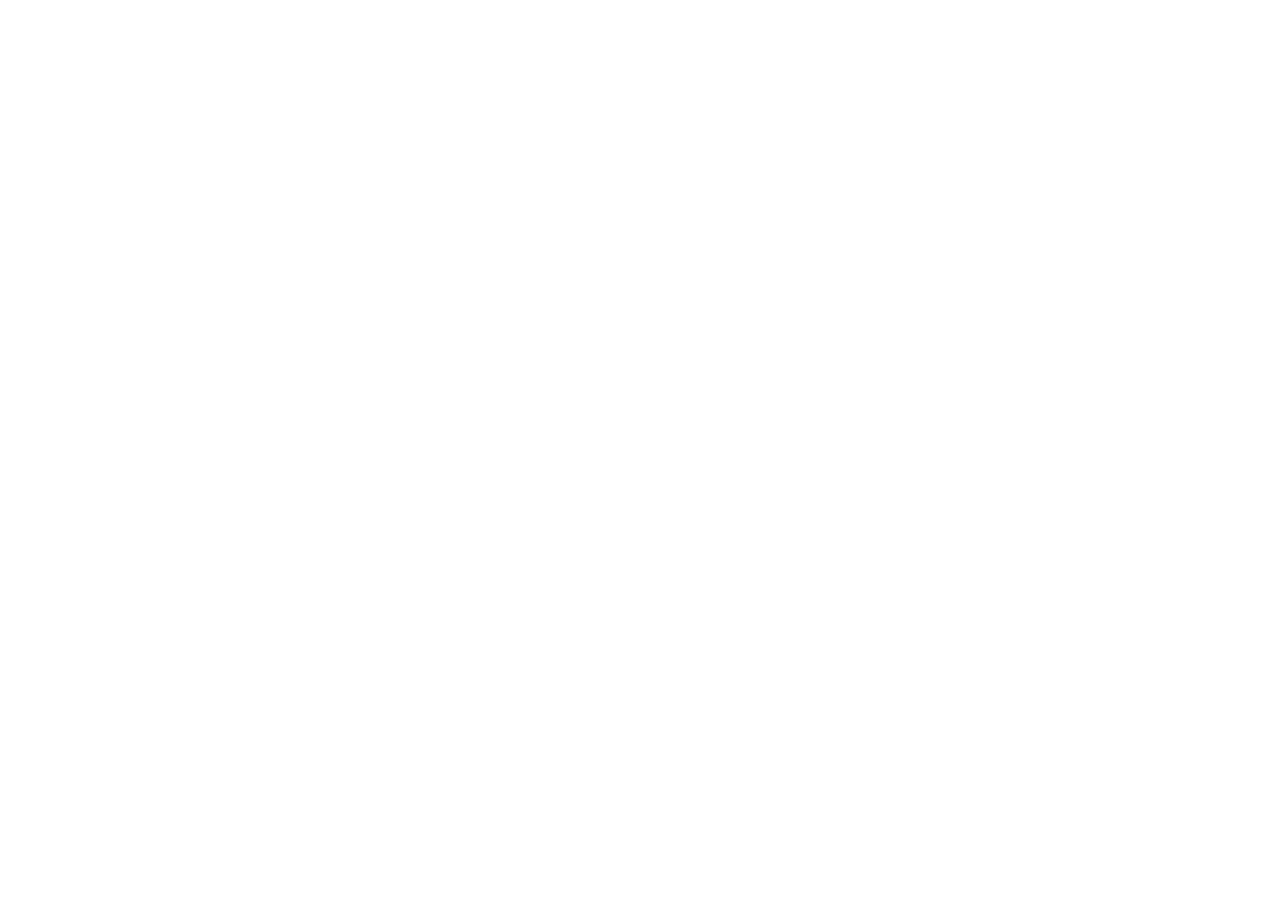
==== comparision.html @ c5ff3c94 "COMPARISION" ====
<!DOCTYPE html>
<html lang="en">
<head>
    <meta charset="UTF-8">
    <meta name="viewport" content="width=device-width, initial-scale=1.0">
    <title>Document</title>

    <link rel="stylesheet" href="css/bootstrap.min.css" />


</head>
<body>
    <div class="comparision-page d-flex flex-row">
        <div class="first-country"></div> 
        <div class="second-country"></div>
    </div>
    <script src="js/comparision.js"></script>
</body>
</html>
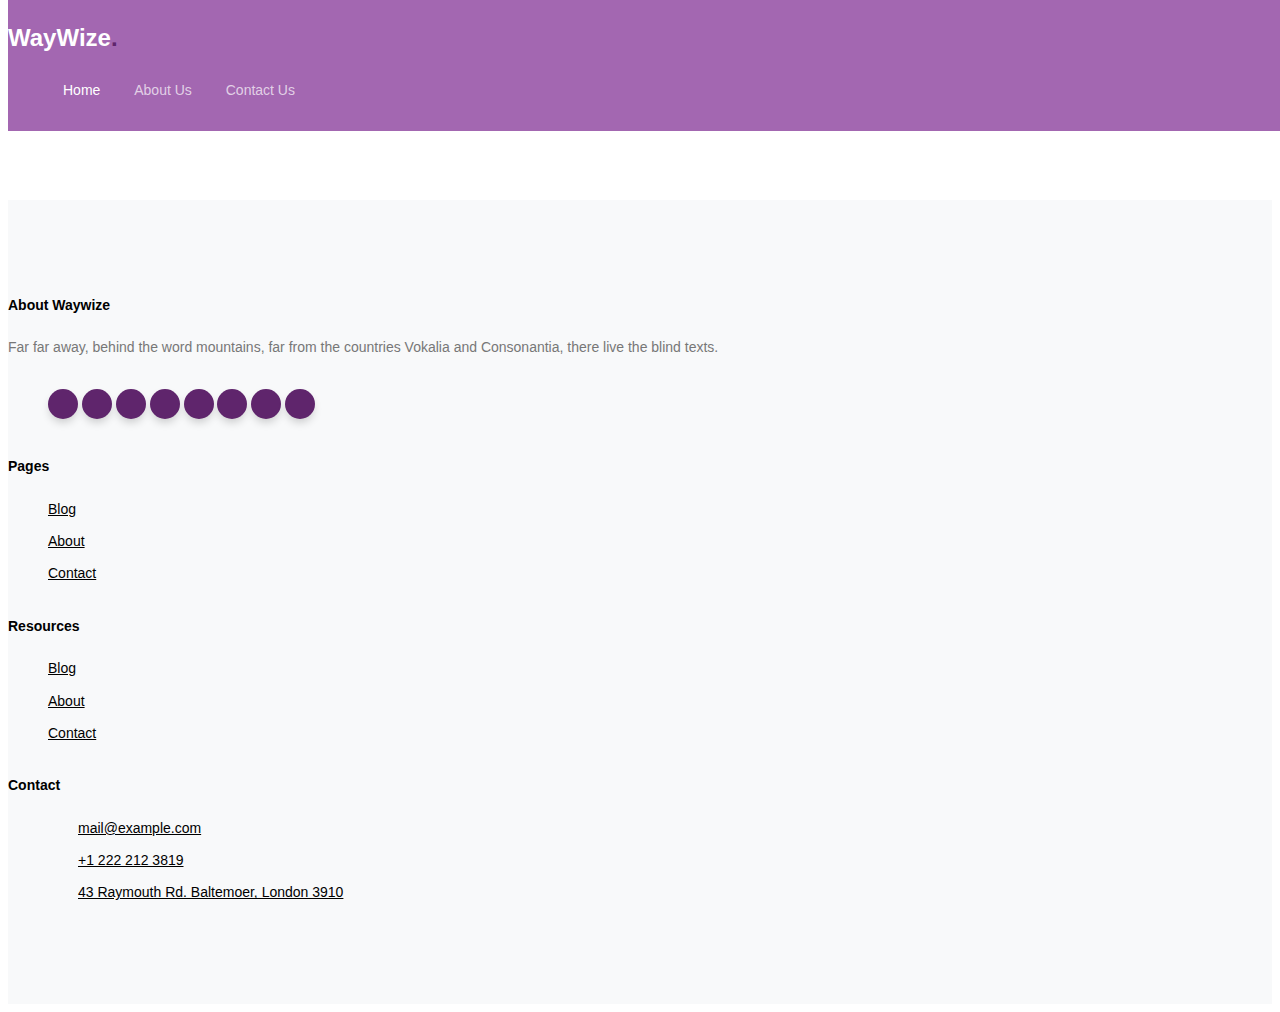
==== commit 8ec2b0d6: "final editing" ====
--- a/comparision.html
+++ b/comparision.html
@@ -4,16 +4,149 @@
     <meta charset="UTF-8">
     <meta name="viewport" content="width=device-width, initial-scale=1.0">
     <title>Document</title>
+    <link rel="stylesheet" href="css/bootstrap.min.css" />
+    <link rel="stylesheet" href="css/owl.carousel.min.css" />
+    <link rel="stylesheet" href="css/owl.theme.default.min.css" />
+    <link rel="stylesheet" href="css/jquery.fancybox.min.css" />
+    <link rel="stylesheet" href="fonts/icomoon/style.css" />
+    <link rel="stylesheet" href="fonts/flaticon/font/flaticon.css" />
+    <link rel="stylesheet" href="css/daterangepicker.css" />
+    <link rel="stylesheet" href="css/aos.css" />
+    <link rel="stylesheet" href="css/style.css" />
+    <link rel="stylesheet" href="css/countries.css" />
 
-    <link rel="stylesheet" href="css/bootstrap.min.css" />
+
 
 
 </head>
 <body>
+
+    <nav class="site-nav country-nav comparision-nav">
+        <div class="container">
+          <div class="site-navigation">
+            <a class="logo m-0">WayWize<span class="text-primary">.</span></a>
+  
+            <ul
+              class="js-clone-nav d-none d-lg-inline-block text-left site-menu float-right"
+            >
+              <li class="active"><a href="index.html">Home</a></li>
+              <!--? Nav buttons -->
+              <!-- <li class="has-children">
+                <a href="#">Dropdown</a>
+                <ul class="dropdown">
+                  <li><a href="elements.html">Elements</a></li>
+                  
+                  <li><a href="#">Menu One</a></li>
+                  <li class="has-children">
+                    <a href="#">Menu Two</a>
+                    <ul class="dropdown">
+                      <li><a href="#">Sub Menu One</a></li>
+                      <li><a href="#">Sub Menu Two</a></li>
+                      <li><a href="#">Sub Menu Three</a></li>
+                    </ul>
+                  </li>
+                  <li><a href="#">Menu Three</a></li>
+                </ul>
+              </li> -->
+              <li><a href="">About Us</a></li>
+              <li><a href="contact.html">Contact Us</a></li>
+              <!--href contact.html-->
+            </ul>
+  
+            <a
+              href="#"
+              class="burger ml-auto float-right site-menu-toggle js-menu-toggle d-inline-block d-lg-none light"
+              data-toggle="collapse"
+              data-target="#main-navbar"
+            >
+              <span></span>
+            </a>
+          </div>
+        </div>
+      </nav>
+
     <div class="comparision-page d-flex flex-row">
         <div class="first-country"></div> 
         <div class="second-country"></div>
     </div>
+
+    <div class="site-footer">
+        <div class="inner first">
+          <div class="container">
+            <div class="row">
+              <div class="col-md-6 col-lg-4">
+                <div class="widget">
+                  <h3 class="heading">About Waywize</h3>
+                  <p>
+                    Far far away, behind the word mountains, far from the
+                    countries Vokalia and Consonantia, there live the blind texts.
+                  </p>
+                </div>
+                <div class="widget">
+                  <ul class="list-unstyled social">
+                    <li>
+                      <a href="#"><span class="icon-twitter"></span></a>
+                    </li>
+                    <li>
+                      <a href="#"><span class="icon-instagram"></span></a>
+                    </li>
+                    <li>
+                      <a href="#"><span class="icon-facebook"></span></a>
+                    </li>
+                    <li>
+                      <a href="#"><span class="icon-linkedin"></span></a>
+                    </li>
+                    <li>
+                      <a href="#"><span class="icon-dribbble"></span></a>
+                    </li>
+                    <li>
+                      <a href="#"><span class="icon-pinterest"></span></a>
+                    </li>
+                    <li>
+                      <a href="#"><span class="icon-apple"></span></a>
+                    </li>
+                    <li>
+                      <a href="#"><span class="icon-google"></span></a>
+                    </li>
+                  </ul>
+                </div>
+              </div>
+              <div class="col-md-6 col-lg-2 pl-lg-5">
+                <div class="widget">
+                  <h3 class="heading">Pages</h3>
+                  <ul class="links list-unstyled">
+                    <li><a href="#">Blog</a></li>
+                    <li><a href="#">About</a></li>
+                    <li><a href="#">Contact</a></li>
+                  </ul>
+                </div>
+              </div>
+              <div class="col-md-6 col-lg-2">
+                <div class="widget">
+                  <h3 class="heading">Resources</h3>
+                  <ul class="links list-unstyled">
+                    <li><a href="#">Blog</a></li>
+                    <li><a href="#">About</a></li>
+                    <li><a href="#">Contact</a></li>
+                  </ul>
+                </div>
+              </div>
+              <div class="col-md-6 col-lg-4">
+                <div class="widget">
+                  <h3 class="heading">Contact</h3>
+                  <ul class="list-unstyled quick-info links">
+                    <li class="email"><a href="#">mail@example.com</a></li>
+                    <li class="phone"><a href="#">+1 222 212 3819</a></li>
+                    <li class="address">
+                      <a href="#">43 Raymouth Rd. Baltemoer, London 3910</a>
+                    </li>
+                  </ul>
+                </div>
+              </div>
+            </div>
+          </div>
+        </div>
+      </div>
     <script src="js/comparision.js"></script>
 </body>
 </html>--- a/css/style.css
+++ b/css/style.css
@@ -0,0 +1,1940 @@
+body {
+  font-family: "Inter", sans-serif;
+  line-height: 1.5;
+  background: #ffffff;
+  overflow-x: hidden;
+  font-size: 14px;
+}
+body:before {
+  content: "";
+  position: fixed;
+  top: 0;
+  left: 0;
+  z-index: 99;
+  right: 0;
+  bottom: 0;
+  background: rgba(0, 0, 0, 0.2);
+  opacity: 0;
+  visibility: hidden;
+  -webkit-transition: 0.3s all ease;
+  -o-transition: 0.3s all ease;
+  transition: 0.3s all ease;
+}
+body.offcanvas-menu:before {
+  opacity: 1;
+  visibility: visible;
+}
+
+.bg-primary {
+  background-color: #5f256c !important;
+}
+
+.text-black {
+  color: #000000 !important;
+}
+
+a {
+  color: #5f256c;
+  -webkit-transition: 0.3s all ease;
+  -o-transition: 0.3s all ease;
+  transition: 0.3s all ease;
+}
+a:hover {
+  color: #5f256c;
+  text-decoration: none;
+}
+
+::-moz-selection {
+  background: #000000;
+  color: #ffffff;
+}
+
+::selection {
+  background: #000000;
+  color: #ffffff;
+}
+
+.text-primary {
+  color: #5f256c !important;
+}
+
+a.text-primary {
+  color: #5f256c !important;
+}
+a.text-primary:hover {
+  color: #5f256c !important;
+}
+
+h1,
+.h1,
+h2,
+.h2,
+h3,
+.h3,
+h4,
+.h4 {
+  font-family: "Source Serif Pro", serif;
+}
+
+.btn {
+  padding-top: 12px;
+  padding-bottom: 12px;
+  padding-left: 30px;
+  padding-right: 30px;
+  border-radius: 30px;
+  font-size: 14px;
+}
+.btn:active,
+.btn:focus {
+  outline: none;
+  -webkit-box-shadow: none;
+  box-shadow: none;
+}
+.btn.btn-primary {
+  background: #5f256c;
+  border-color: #5f256c;
+}
+.btn.btn-primary:hover {
+  border-color: #1f425c;
+  background: #1f425c;
+}
+.btn.btn-outline-white {
+  border: 2px solid #ffffff;
+}
+.btn.btn-outline-white:hover {
+  background: #ffffff;
+  color: #5f256c !important;
+}
+
+.text-white-opacity {
+  opacity: 0.7;
+}
+
+.form-control,
+.custom-select {
+  border: 2px solid #e9ecef;
+  font-size: 16px;
+  height: 45px;
+}
+.form-control:active,
+.form-control:focus,
+.custom-select:active,
+.custom-select:focus {
+  border-color: #5f256c;
+  -webkit-box-shadow: none;
+  box-shadow: none;
+}
+
+.gutter-v1 {
+  margin-right: -20px;
+  margin-left: -20px;
+}
+@media (max-width: 991.98px) {
+  .gutter-v1 {
+    margin-left: -15px;
+    margin-right: -15px;
+  }
+}
+.gutter-v1 > .col,
+.gutter-v1 > [class*="col-"] {
+  padding-right: 20px;
+  padding-left: 20px;
+}
+@media (max-width: 991.98px) {
+  .gutter-v1 > .col,
+  .gutter-v1 > [class*="col-"] {
+    padding-right: 15px;
+    padding-left: 15px;
+  }
+}
+
+.gutter-v2 {
+  margin-right: -5px;
+  margin-left: -5px;
+}
+@media (max-width: 991.98px) {
+  .gutter-v2 {
+    margin-left: -15px;
+    margin-right: -15px;
+  }
+}
+.gutter-v2 > .col,
+.gutter-v2 > [class*="col-"] {
+  padding-right: 5px;
+  padding-left: 5px;
+}
+@media (max-width: 991.98px) {
+  .gutter-v2 > .col,
+  .gutter-v2 > [class*="col-"] {
+    padding-right: 15px;
+    padding-left: 15px;
+  }
+}
+
+.spinner-border {
+  color: #5f256c;
+}
+
+/*PRELOADING------------ */
+#overlayer {
+  width: 100%;
+  height: 100%;
+  position: fixed;
+  z-index: 7100;
+  background: #ffffff;
+  top: 0;
+  left: 0;
+  right: 0;
+  bottom: 0;
+}
+
+.loader {
+  z-index: 7700;
+  position: fixed;
+  top: 50%;
+  left: 50%;
+  -webkit-transform: translate(-50%, -50%);
+  -ms-transform: translate(-50%, -50%);
+  transform: translate(-50%, -50%);
+}
+
+.position-relative {
+  position: relative;
+}
+
+.logo {
+  font-size: 24px;
+  color: #ffffff;
+  font-weight: 700;
+}
+.logo:hover {
+  color: #ffffff;
+}
+
+.site-nav {
+  position: absolute;
+  top: 0;
+  z-index: 9;
+  width: 100%;
+}
+
+.site-nav {
+  padding-top: 20px;
+  padding-bottom: 20px;
+}
+.site-nav h1 {
+  margin: 0;
+  padding: 0;
+  font-size: 24px;
+}
+.site-nav .site-navigation .site-menu {
+  margin-bottom: 0;
+}
+.site-nav .site-navigation .site-menu > li {
+  display: inline-block;
+}
+.site-nav .site-navigation .site-menu > li > a {
+  font-size: 14px;
+  padding: 10px 15px;
+  display: inline-block;
+  text-decoration: none !important;
+  color: rgba(255, 255, 255, 0.7);
+}
+.site-nav .site-navigation .site-menu > li > a:hover {
+  color: #ffffff;
+}
+.site-nav .site-navigation .site-menu > li.cta-button a {
+  padding: 6px 20px;
+  border: 2px solid rgba(255, 255, 255, 0.1);
+  color: #000000;
+  border-radius: 30px;
+}
+.site-nav .site-navigation .site-menu > li.cta-button a:hover {
+  color: #000000;
+  background: #5f256c;
+  border-color: #5f256c;
+}
+.site-nav .site-navigation .site-menu > li.active > a {
+  color: #ffffff;
+}
+.site-nav .site-navigation .site-menu .has-children {
+  position: relative;
+}
+.site-nav .site-navigation .site-menu .has-children > a {
+  position: relative;
+  padding-right: 20px;
+}
+.site-nav .site-navigation .site-menu .has-children > a:before {
+  position: absolute;
+  content: "\e313";
+  font-size: 14px;
+  top: 50%;
+  right: 0;
+  -webkit-transform: translateY(-50%);
+  -ms-transform: translateY(-50%);
+  transform: translateY(-50%);
+  font-family: "icomoon";
+}
+.site-nav .site-navigation .site-menu .has-children .dropdown {
+  visibility: hidden;
+  opacity: 0;
+  top: 100%;
+  z-index: 999;
+  position: absolute;
+  text-align: left;
+  -webkit-box-shadow: 0 2px 10px -2px rgba(0, 0, 0, 0.1);
+  box-shadow: 0 2px 10px -2px rgba(0, 0, 0, 0.1);
+  border-radius: 20px;
+  padding: 20px 0;
+  margin-top: 20px;
+  margin-left: 0px;
+  background: #ffffff;
+  -webkit-transition: 0.2s 0s;
+  -o-transition: 0.2s 0s;
+  transition: 0.2s 0s;
+}
+.site-nav .site-navigation .site-menu .has-children .dropdown.arrow-top {
+  position: absolute;
+}
+.site-nav .site-navigation .site-menu .has-children .dropdown.arrow-top:before {
+  display: none;
+  bottom: 100%;
+  left: 20%;
+  border: solid transparent;
+  content: " ";
+  height: 0;
+  width: 0;
+  position: absolute;
+  pointer-events: none;
+}
+.site-nav .site-navigation .site-menu .has-children .dropdown.arrow-top:before {
+  display: none;
+  border-color: rgba(136, 183, 213, 0);
+  border-bottom-color: #ffffff;
+  border-width: 10px;
+  margin-left: -10px;
+}
+.site-nav .site-navigation .site-menu .has-children .dropdown a {
+  font-size: 14px;
+  text-transform: none;
+  letter-spacing: normal;
+  -webkit-transition: 0s all;
+  -o-transition: 0s all;
+  transition: 0s all;
+  color: #000000;
+}
+.site-nav .site-navigation .site-menu .has-children .dropdown .active a {
+  color: #5f256c !important;
+}
+.site-nav .site-navigation .site-menu .has-children .dropdown > li {
+  list-style: none;
+  padding: 0;
+  margin: 0;
+  min-width: 180px;
+}
+.site-nav .site-navigation .site-menu .has-children .dropdown > li > a {
+  padding: 5px 20px;
+  display: block;
+}
+.site-nav .site-navigation .site-menu .has-children .dropdown > li > a:hover {
+  color: #5f256c;
+}
+.site-nav
+  .site-navigation
+  .site-menu
+  .has-children
+  .dropdown
+  > li.has-children
+  > a:before {
+  content: "\e315";
+  right: 20px;
+}
+.site-nav
+  .site-navigation
+  .site-menu
+  .has-children
+  .dropdown
+  > li.has-children
+  > .dropdown,
+.site-nav
+  .site-navigation
+  .site-menu
+  .has-children
+  .dropdown
+  > li.has-children
+  > ul {
+  left: 100%;
+  top: 0;
+}
+.site-nav
+  .site-navigation
+  .site-menu
+  .has-children
+  .dropdown
+  > li.has-children
+  > .dropdown
+  li
+  a:hover,
+.site-nav
+  .site-navigation
+  .site-menu
+  .has-children
+  .dropdown
+  > li.has-children
+  > ul
+  li
+  a:hover {
+  color: #5f256c;
+}
+.site-nav
+  .site-navigation
+  .site-menu
+  .has-children
+  .dropdown
+  > li.has-children:hover
+  > a,
+.site-nav
+  .site-navigation
+  .site-menu
+  .has-children
+  .dropdown
+  > li.has-children:active
+  > a,
+.site-nav
+  .site-navigation
+  .site-menu
+  .has-children
+  .dropdown
+  > li.has-children:focus
+  > a {
+  color: #5f256c;
+}
+.site-nav .site-navigation .site-menu .has-children:hover > a,
+.site-nav .site-navigation .site-menu .has-children:focus > a,
+.site-nav .site-navigation .site-menu .has-children:active > a {
+  color: #ffffff;
+}
+.site-nav .site-navigation .site-menu .has-children:hover,
+.site-nav .site-navigation .site-menu .has-children:focus,
+.site-nav .site-navigation .site-menu .has-children:active {
+  cursor: pointer;
+}
+.site-nav .site-navigation .site-menu .has-children:hover > .dropdown,
+.site-nav .site-navigation .site-menu .has-children:focus > .dropdown,
+.site-nav .site-navigation .site-menu .has-children:active > .dropdown {
+  -webkit-transition-delay: 0s;
+  -o-transition-delay: 0s;
+  transition-delay: 0s;
+  margin-top: 0px;
+  visibility: visible;
+  opacity: 1;
+}
+
+.site-mobile-menu-close {
+  display: block;
+  position: relative;
+  height: 30px;
+  width: 30px;
+  z-index: 99;
+  cursor: pointer;
+  top: -20px;
+}
+.site-mobile-menu-close > span {
+  cursor: pointer;
+  display: block;
+  position: absolute;
+  height: 30px;
+  width: 30px;
+}
+.site-mobile-menu-close > span:before,
+.site-mobile-menu-close > span:after {
+  position: absolute;
+  content: "";
+  width: 2px;
+  height: 30px;
+  background: #000000;
+}
+.site-mobile-menu-close > span:before {
+  -webkit-transform: rotate(45deg);
+  -ms-transform: rotate(45deg);
+  transform: rotate(45deg);
+}
+.site-mobile-menu-close > span:after {
+  -webkit-transform: rotate(-45deg);
+  -ms-transform: rotate(-45deg);
+  transform: rotate(-45deg);
+}
+
+.site-mobile-menu {
+  width: 300px;
+  position: fixed;
+  right: 0;
+  z-index: 2000;
+  padding-top: 20px;
+  background: #ffffff;
+  height: calc(100vh);
+  -webkit-transform: translateX(100%);
+  -ms-transform: translateX(100%);
+  transform: translateX(100%);
+  -webkit-transition: 0.8s all cubic-bezier(0.23, 1, 0.32, 1);
+  -o-transition: 0.8s all cubic-bezier(0.23, 1, 0.32, 1);
+  transition: 0.8s all cubic-bezier(0.23, 1, 0.32, 1);
+}
+.offcanvas-menu .site-mobile-menu {
+  -webkit-box-shadow: -10px 0 20px -10px rgba(0, 0, 0, 0.1);
+  box-shadow: -10px 0 20px -10px rgba(0, 0, 0, 0.1);
+  -webkit-transform: translateX(0%);
+  -ms-transform: translateX(0%);
+  transform: translateX(0%);
+}
+.site-mobile-menu .site-mobile-menu-header {
+  width: 100%;
+  float: left;
+  padding-left: 20px;
+  padding-right: 20px;
+}
+.site-mobile-menu .site-mobile-menu-header .site-mobile-menu-close {
+  float: right;
+  margin-top: 8px;
+}
+.site-mobile-menu .site-mobile-menu-header .site-mobile-menu-close span {
+  font-size: 30px;
+  display: inline-block;
+  padding-left: 10px;
+  padding-right: 0px;
+  line-height: 1;
+  cursor: pointer;
+  -webkit-transition: 0.3s all ease;
+  -o-transition: 0.3s all ease;
+  transition: 0.3s all ease;
+}
+.site-mobile-menu .site-mobile-menu-header .site-mobile-menu-logo {
+  float: left;
+  margin-top: 10px;
+  margin-left: 0px;
+}
+.site-mobile-menu .site-mobile-menu-header .site-mobile-menu-logo a {
+  display: inline-block;
+  text-transform: uppercase;
+}
+.site-mobile-menu .site-mobile-menu-header .site-mobile-menu-logo a img {
+  max-width: 70px;
+}
+.site-mobile-menu .site-mobile-menu-header .site-mobile-menu-logo a:hover {
+  text-decoration: none;
+}
+.site-mobile-menu .site-mobile-menu-body {
+  overflow-y: scroll;
+  -webkit-overflow-scrolling: touch;
+  position: relative;
+  padding: 0 20px 20px 20px;
+  height: calc(100vh - 52px);
+  padding-bottom: 150px;
+}
+.site-mobile-menu .site-nav-wrap {
+  padding: 0;
+  margin: 0;
+  list-style: none;
+  position: relative;
+}
+.site-mobile-menu .site-nav-wrap a {
+  padding: 5px 20px;
+  display: block;
+  position: relative;
+  color: #000000;
+}
+.site-mobile-menu .site-nav-wrap a:hover {
+  color: #5f256c;
+}
+.site-mobile-menu .site-nav-wrap li {
+  position: relative;
+  display: block;
+}
+.site-mobile-menu .site-nav-wrap li.active > a {
+  color: #5f256c;
+}
+.site-mobile-menu .site-nav-wrap .arrow-collapse {
+  position: absolute;
+  right: 0px;
+  top: 0px;
+  z-index: 20;
+  width: 36px;
+  height: 36px;
+  text-align: center;
+  cursor: pointer;
+  border-radius: 50%;
+  border: 1px solid #f8f9fa;
+}
+.site-mobile-menu .site-nav-wrap .arrow-collapse:before {
+  font-size: 14px;
+  z-index: 20;
+  font-family: "icomoon";
+  content: "\e313";
+  position: absolute;
+  top: 50%;
+  left: 50%;
+  -webkit-transform: translate(-50%, -50%) rotate(-180deg);
+  -ms-transform: translate(-50%, -50%) rotate(-180deg);
+  transform: translate(-50%, -50%) rotate(-180deg);
+  -webkit-transition: 0.3s all ease;
+  -o-transition: 0.3s all ease;
+  transition: 0.3s all ease;
+}
+.site-mobile-menu .site-nav-wrap .arrow-collapse.collapsed:before {
+  -webkit-transform: translate(-50%, -50%);
+  -ms-transform: translate(-50%, -50%);
+  transform: translate(-50%, -50%);
+}
+.site-mobile-menu .site-nav-wrap > li {
+  display: block;
+  position: relative;
+  float: left;
+  width: 100%;
+}
+.site-mobile-menu .site-nav-wrap > li > a {
+  padding-left: 20px;
+  font-size: 14px;
+}
+.site-mobile-menu .site-nav-wrap > li > ul {
+  padding: 0;
+  margin: 0;
+  list-style: none;
+}
+.site-mobile-menu .site-nav-wrap > li > ul > li {
+  display: block;
+}
+.site-mobile-menu .site-nav-wrap > li > ul > li > a {
+  padding-left: 40px;
+  font-size: 14px;
+}
+.site-mobile-menu .site-nav-wrap > li > ul > li > ul {
+  padding: 0;
+  margin: 0;
+}
+.site-mobile-menu .site-nav-wrap > li > ul > li > ul > li {
+  display: block;
+}
+.site-mobile-menu .site-nav-wrap > li > ul > li > ul > li > a {
+  font-size: 14px;
+  padding-left: 60px;
+}
+
+.sticky-wrapper {
+  position: absolute;
+  z-index: 100;
+  width: 100%;
+}
+.sticky-wrapper .site-navbar {
+  -webkit-transition: 0.3s all ease;
+  -o-transition: 0.3s all ease;
+  transition: 0.3s all ease;
+}
+.sticky-wrapper .site-navbar .site-menu-toggle {
+  color: #000000;
+}
+.sticky-wrapper .site-navbar .site-logo a {
+  color: #000000;
+}
+.sticky-wrapper .site-navbar .site-menu > li > a {
+  color: rgba(0, 0, 0, 0.8) !important;
+}
+.sticky-wrapper .site-navbar .site-menu > li > a:hover,
+.sticky-wrapper .site-navbar .site-menu > li > a.active {
+  color: #000000 !important;
+}
+.sticky-wrapper.is-sticky .burger:before,
+.sticky-wrapper.is-sticky .burger span,
+.sticky-wrapper.is-sticky .burger:after {
+  background: #000000;
+  -webkit-transition: 0s all ease;
+  -o-transition: 0s all ease;
+  transition: 0s all ease;
+}
+.sticky-wrapper.is-sticky .site-navbar {
+  background: #000000;
+  border-bottom: 1px solid transparent;
+  -webkit-box-shadow: 4px 0 20px -5px rgba(0, 0, 0, 0.1);
+  box-shadow: 4px 0 20px -5px rgba(0, 0, 0, 0.1);
+}
+.sticky-wrapper.is-sticky .site-navbar .site-logo a {
+  color: #000000 !important;
+}
+.sticky-wrapper.is-sticky .site-navbar .site-menu > li > a {
+  color: #000000 !important;
+}
+.sticky-wrapper.is-sticky .site-navbar .site-menu > li > a:hover,
+.sticky-wrapper.is-sticky .site-navbar .site-menu > li > a.active {
+  color: #5f256c !important;
+}
+.sticky-wrapper.is-sticky .site-navbar .site-menu > li.active a {
+  color: #5f256c !important;
+}
+.sticky-wrapper .shrink {
+  padding-top: 0px !important;
+  padding-bottom: 0px !important;
+}
+
+/* Burger */
+.burger {
+  width: 28px;
+  height: 32px;
+  cursor: pointer;
+  position: relative;
+}
+.burger.light:before,
+.burger.light span,
+.burger.light:after {
+  background: #ffffff;
+}
+
+.burger:before,
+.burger span,
+.burger:after {
+  width: 100%;
+  height: 2px;
+  display: block;
+  background: #000;
+  border-radius: 2px;
+  position: absolute;
+  opacity: 1;
+}
+
+.burger:before,
+.burger:after {
+  -webkit-transition: top 0.35s cubic-bezier(0.23, 1, 0.32, 1),
+    opacity 0.35s cubic-bezier(0.23, 1, 0.32, 1),
+    background-color 1.15s cubic-bezier(0.86, 0, 0.07, 1),
+    -webkit-transform 0.35s cubic-bezier(0.23, 1, 0.32, 1);
+  transition: top 0.35s cubic-bezier(0.23, 1, 0.32, 1),
+    opacity 0.35s cubic-bezier(0.23, 1, 0.32, 1),
+    background-color 1.15s cubic-bezier(0.86, 0, 0.07, 1),
+    -webkit-transform 0.35s cubic-bezier(0.23, 1, 0.32, 1);
+  -o-transition: top 0.35s cubic-bezier(0.23, 1, 0.32, 1),
+    transform 0.35s cubic-bezier(0.23, 1, 0.32, 1),
+    opacity 0.35s cubic-bezier(0.23, 1, 0.32, 1),
+    background-color 1.15s cubic-bezier(0.86, 0, 0.07, 1);
+  transition: top 0.35s cubic-bezier(0.23, 1, 0.32, 1),
+    transform 0.35s cubic-bezier(0.23, 1, 0.32, 1),
+    opacity 0.35s cubic-bezier(0.23, 1, 0.32, 1),
+    background-color 1.15s cubic-bezier(0.86, 0, 0.07, 1);
+  transition: top 0.35s cubic-bezier(0.23, 1, 0.32, 1),
+    transform 0.35s cubic-bezier(0.23, 1, 0.32, 1),
+    opacity 0.35s cubic-bezier(0.23, 1, 0.32, 1),
+    background-color 1.15s cubic-bezier(0.86, 0, 0.07, 1),
+    -webkit-transform 0.35s cubic-bezier(0.23, 1, 0.32, 1);
+  -webkit-transition: top 0.35s cubic-bezier(0.23, 1, 0.32, 1),
+    -webkit-transform 0.35s cubic-bezier(0.23, 1, 0.32, 1),
+    opacity 0.35s cubic-bezier(0.23, 1, 0.32, 1),
+    background-color 1.15s cubic-bezier(0.86, 0, 0.07, 1);
+  content: "";
+}
+
+.burger:before {
+  top: 4px;
+}
+
+.burger span {
+  top: 15px;
+}
+
+.burger:after {
+  top: 26px;
+}
+
+/* Hover */
+.burger:hover:before {
+  top: 7px;
+}
+
+.burger:hover:after {
+  top: 23px;
+}
+
+/* Click */
+.burger.active span {
+  opacity: 0;
+}
+
+.burger.active:before,
+.burger.active:after {
+  top: 40%;
+}
+
+.burger.active:before {
+  -webkit-transform: rotate(45deg);
+  -moz-transform: rotate(45deg);
+  filter: progid:DXImageTransform.Microsoft.BasicImage(rotation=5);
+  /*for IE*/
+}
+
+.burger.active:after {
+  -webkit-transform: rotate(-45deg);
+  -moz-transform: rotate(-45deg);
+  filter: progid:DXImageTransform.Microsoft.BasicImage(rotation=-5);
+  /*for IE*/
+}
+
+.burger:focus {
+  outline: none;
+}
+
+.hero {
+  padding: 7rem 0 10rem 0;
+  background: #a367b1;
+  margin-bottom: 100px;
+}
+.hero.hero-inner {
+  padding: 9rem 0 7rem 0;
+  margin-bottom: auto;
+  background: #5f256c;
+}
+.hero h1 {
+  color: #ffffff;
+  font-size: 60px;
+}
+@media (max-width: 991.98px) {
+  .hero h1 {
+    font-size: 45px;
+  }
+}
+.hero h1 .typed-words {
+  position: relative;
+}
+.hero h1 .typed-words:before {
+  position: absolute;
+  height: 7px;
+  background-color: #b1d0e0;
+  bottom: 0;
+  left: 0;
+  right: 0;
+  content: "";
+}
+.hero .intro-wrap {
+  position: relative;
+  z-index: 1;
+}
+.hero .slides {
+  background: #ffffff;
+  max-width: 800px;
+  left: -100px;
+  z-index: 0;
+  position: relative;
+  border-radius: 200px;
+  -webkit-box-shadow: 0 25px 50px -10px rgba(26, 55, 77, 0.4);
+  box-shadow: 0 25px 50px -10px rgba(26, 55, 77, 0.4);
+  height: 608px;
+  margin-bottom: -200px;
+}
+@media (max-width: 991.98px) {
+  .hero .slides {
+    left: 0;
+  }
+}
+.hero .slides img {
+  position: absolute;
+  border-radius: 200px;
+  opacity: 0;
+  -webkit-transition: 4s opacity ease;
+  -o-transition: 4s opacity ease;
+  transition: 4s opacity ease;
+  background: #ffffff;
+}
+.hero .slides img.active {
+  opacity: 1;
+  z-index: 1;
+}
+
+.untree_co-section {
+  padding: 70px 0;
+}
+
+.media-thumb {
+  position: relative;
+  display: block;
+  cursor: pointer;
+  overflow: hidden;
+  border-radius: 20px;
+}
+.media-thumb:after {
+  position: absolute;
+  top: 0;
+  left: 0;
+  right: 0;
+  bottom: 0;
+  content: "";
+  background: rgba(26, 55, 77, 0.8);
+  z-index: 1;
+  opacity: 0;
+  visibility: hidden;
+  -webkit-transition: 0.3s all ease;
+  -o-transition: 0.3s all ease;
+  transition: 0.3s all ease;
+}
+.media-thumb img {
+  -webkit-transform: scale(1.03);
+  -ms-transform: scale(1.03);
+  transform: scale(1.03);
+  -webkit-transition: 0.3s transform ease;
+  -o-transition: 0.3s transform ease;
+  transition: 0.3s transform ease;
+}
+.media-thumb .media-text {
+  position: absolute;
+  top: 20px;
+  left: 40px;
+  z-index: 2;
+  opacity: 1;
+  visibility: visible;
+  -webkit-transition: 0.3s all ease;
+  -o-transition: 0.3s all ease;
+  transition: 0.3s all ease;
+  margin-top: 20px;
+}
+.media-thumb .media-text h3 {
+  font-size: 1rem;
+  font-weight: 900;
+  color: #5f256c;
+  margin: 0;
+  padding: 0;
+}
+.media-thumb .media-text .location {
+  font-size: 0.8rem;
+  color: rgba(26, 55, 77, 0.5);
+}
+.media-thumb .media-text h3,
+.media-thumb .media-text .location {
+  -webkit-transition: 0.3s all ease;
+  -o-transition: 0.3s all ease;
+  transition: 0.3s all ease;
+}
+.media-thumb:hover {
+  z-index: 3;
+}
+.media-thumb:hover h3 {
+  color: #ffffff;
+}
+.media-thumb:hover .location {
+  color: rgba(255, 255, 255, 0.5);
+}
+.media-thumb:hover img {
+  -webkit-transform: scale(1);
+  -ms-transform: scale(1);
+  transform: scale(1);
+}
+.media-thumb:hover:after {
+  opacity: 1;
+  visibility: visible;
+}
+.media-thumb:hover .media-text {
+  -webkit-transition-delay: 0.2s;
+  -o-transition-delay: 0.2s;
+  transition-delay: 0.2s;
+  opacity: 1;
+  visibility: visible;
+}
+
+.section-title {
+  position: relative;
+  padding-bottom: 20px;
+  display: inline-block;
+}
+.section-title:before {
+  content: "";
+  position: absolute;
+  left: 0;
+  bottom: 0;
+  width: 30px;
+  height: 2px;
+  background: #5f256c;
+}
+.section-title.text-center:before {
+  left: 50%;
+  -webkit-transform: translateX(-50%);
+  -ms-transform: translateX(-50%);
+  transform: translateX(-50%);
+}
+
+.media-1 {
+  text-align: left;
+}
+.media-1 img {
+  border-radius: 20px;
+}
+.media-1 .loc .icon-room {
+  position: relative;
+}
+.media-1 .loc .icon-room:after {
+  content: "";
+  width: 24px;
+  height: 24px;
+  background: rgba(26, 55, 77, 0.1);
+  position: absolute;
+  left: 50%;
+  top: 50%;
+  border-radius: 50%;
+  -webkit-transform: translate(-50%, -50%);
+  -ms-transform: translate(-50%, -50%);
+  transform: translate(-50%, -50%);
+}
+.media-1 .deal {
+  font-size: 16px;
+  margin-bottom: 20px;
+  display: block;
+}
+.media-1 h3 {
+  font-size: 20px;
+}
+.media-1 h3 a {
+  color: #000000;
+}
+.media-1 .price {
+  font-size: 15px;
+  color: #5f256c;
+  font-weight: 700;
+  position: relative;
+  top: -2px;
+}
+.media-1 .price sup {
+  font-weight: 400;
+  font-size: 16px;
+  top: -7px;
+}
+
+.owl-3-slider .owl-nav {
+  position: absolute;
+  top: 50%;
+  -webkit-transform: translateY(-50%);
+  -ms-transform: translateY(-50%);
+  transform: translateY(-50%);
+  width: 100%;
+  opacity: 0;
+  visibility: hidden;
+  -webkit-transition: 0.3s all ease;
+  -o-transition: 0.3s all ease;
+  transition: 0.3s all ease;
+}
+.owl-3-slider .owl-nav .owl-prev,
+.owl-3-slider .owl-nav .owl-next {
+  position: absolute;
+  top: 50%;
+  -webkit-transform: translateY(-50%);
+  -ms-transform: translateY(-50%);
+  transform: translateY(-50%);
+  font-size: 30px;
+  -webkit-transition: 0.3s all ease;
+  -o-transition: 0.3s all ease;
+  transition: 0.3s all ease;
+}
+@media (max-width: 767.98px) {
+  .owl-3-slider .owl-nav .owl-prev,
+  .owl-3-slider .owl-nav .owl-next {
+    display: none;
+  }
+}
+.owl-3-slider .owl-nav .owl-prev {
+  left: -50px;
+}
+.owl-3-slider .owl-nav .owl-prev:hover {
+  left: -65px;
+  color: #5f256c;
+}
+.owl-3-slider .owl-nav .owl-next {
+  right: -50px;
+}
+.owl-3-slider .owl-nav .owl-next:hover {
+  color: #5f256c;
+  right: -65px;
+}
+.owl-3-slider .owl-nav .owl-next span {
+  display: inline-block;
+  -webkit-transform: rotate(-180deg);
+  -ms-transform: rotate(-180deg);
+  transform: rotate(-180deg);
+}
+
+.owl-3-slider:hover .owl-nav {
+  opacity: 1;
+  visibility: visible;
+}
+
+.title-with-bg {
+  font-size: 50px;
+  color: #ffffff;
+  line-height: 1.2;
+  margin-bottom: 30px;
+  margin-left: 0.5em;
+}
+.title-with-bg.overlap-right {
+  position: relative;
+  right: -30px;
+  top: 20px;
+  z-index: 2;
+}
+@media (max-width: 991.98px) {
+  .title-with-bg.overlap-right {
+    right: auto;
+  }
+}
+.title-with-bg span {
+  color: white;
+  background-color: #5f256c;
+  -webkit-box-shadow: 0.5em 0 0 #5f256c, -0.5em 0 0 #5f256c;
+  box-shadow: 0.5em 0 0 #5f256c, -0.5em 0 0 #5f256c;
+}
+@media (max-width: 991.98px) {
+  .title-with-bg {
+    font-size: 40px;
+  }
+}
+
+.feature-1-wrap {
+  position: relative;
+}
+
+.feature-1 {
+  padding: 30px;
+  background: rgba(26, 55, 77, 0.05);
+  border-radius: 20px;
+  min-height: calc(50% - 15px);
+  top: 0;
+  margin-bottom: 30px !important;
+}
+@media (max-width: 991.98px) {
+  .feature-1 {
+    display: block !important;
+  }
+}
+.feature-1 h3 {
+  font-size: 1.2rem;
+  font-weight: 700;
+}
+
+.searchBar {
+  align-content: center;
+}
+
+.searchBox {
+  display: flex;
+  /* max-width: 555px; */
+  align-items: center;
+  justify-content: space-between;
+  gap: 8px;
+  background: #ffffff;
+  border-radius: 50px;
+  position: relative;
+  margin: 0 auto;
+}
+
+.searchInput {
+  display: flex; /* Make the container itself a flexbox */
+  flex: 1; /* Make inputs share available space */
+  align-items: center; /* Align content vertically within the container */
+  border: none;
+  background: none;
+  outline: none;
+  /* color: white; */
+  font-size: 15px;
+  padding: 24px 46px 24px 26px;
+}
+
+.searchInput input {
+  flex: 1; /* Make the input fields share available space within the container */
+  border: none;
+  background: none;
+  outline: none;
+  color: black;
+  font-size: 18px;
+  padding: 5px; /* Adjust padding for each input if needed */
+  margin-right: 10px; /* Add margin for spacing between inputs (except last) */
+}
+
+.searchInput input:last-child {
+  margin-right: 0; /* Remove margin for the last input */
+}
+
+.searchButton {
+  color: white;
+  position: absolute;
+  right: 8px;
+  width: 50px;
+  height: 50px;
+  border-radius: 50%;
+  background: var(
+    --gradient-2,
+    linear-gradient(90deg, #a367b1 0%, #009efd 100%)
+  );
+  border: 0;
+  display: inline-block;
+  transition: all 300ms cubic-bezier(0.23, 1, 0.32, 1);
+}
+
+/*hover effect*/
+button:hover {
+  color: #fff;
+  background-color: #1a1a1a;
+  box-shadow: rgba(0, 0, 0, 0.5) 0 10px 20px;
+  transform: translateY(-3px);
+}
+/*button pressing effect*/
+button:active {
+  box-shadow: none;
+  transform: translateY(0);
+}
+
+.col-md-6:nth-child(2) {
+  /* Targets the second column */
+  flex: 0 0 auto;
+  order: 2;
+  width: 43%;
+}
+
+.form {
+  position: relative;
+  -webkit-box-shadow: 0 15px 30px 0 rgba(0, 0, 0, 0.3);
+  box-shadow: 0 15px 30px 0 rgba(0, 0, 0, 0.3);
+  border-radius: 10px;
+  z-index: 9;
+  padding: 30px;
+  background: #ffffff;
+}
+
+#map {
+  position: relative;
+  width: 100%;
+  height: 400px;
+}
+#map iframe {
+  position: absolute;
+  top: 0;
+  right: 0;
+  left: 0;
+  bottom: 0;
+  width: 100%;
+  height: 100%;
+}
+
+.quick-contact-item [class*="flaticon-"] {
+  font-size: 2rem;
+  display: inline-block;
+  width: 80px;
+  height: 80px;
+  -webkit-box-flex: 0;
+  -ms-flex: 0 0 80px;
+  flex: 0 0 80px;
+  margin-right: 30px;
+  border-radius: 50%;
+  border: 2px solid #f8f9fa;
+  text-align: center;
+  position: relative;
+}
+.quick-contact-item [class*="flaticon-"]:before {
+  position: absolute;
+  top: 50%;
+  left: 50%;
+  -webkit-transform: translate(-50%, -50%);
+  -ms-transform: translate(-50%, -50%);
+  transform: translate(-50%, -50%);
+}
+
+.quick-contact-item .text {
+  font-size: 20px;
+}
+
+.video-play-button {
+  position: absolute;
+  z-index: 10;
+  top: 50%;
+  left: 50%;
+  -webkit-transform: translateX(-50%) translateY(-50%);
+  -ms-transform: translateX(-50%) translateY(-50%);
+  transform: translateX(-50%) translateY(-50%);
+  -webkit-box-sizing: content-box;
+  box-sizing: content-box;
+  display: block;
+  width: 32px;
+  height: 44px;
+  /* background: $primary; */
+  border-radius: 50%;
+  padding: 18px 20px 18px 28px;
+}
+
+.video-play-button:before {
+  content: "";
+  position: absolute;
+  z-index: 0;
+  left: 50%;
+  top: 50%;
+  -webkit-transform: translateX(-50%) translateY(-50%);
+  -ms-transform: translateX(-50%) translateY(-50%);
+  transform: translateX(-50%) translateY(-50%);
+  display: block;
+  width: 80px;
+  height: 80px;
+  background: #204560;
+  border-radius: 50%;
+  -webkit-animation: pulse-border 1500ms ease-out infinite;
+  animation: pulse-border 1500ms ease-out infinite;
+}
+
+.video-play-button:after {
+  content: "";
+  position: absolute;
+  z-index: 1;
+  left: 50%;
+  top: 50%;
+  -webkit-transform: translateX(-50%) translateY(-50%);
+  -ms-transform: translateX(-50%) translateY(-50%);
+  transform: translateX(-50%) translateY(-50%);
+  display: block;
+  width: 80px;
+  height: 80px;
+  background: #5f256c;
+  border-radius: 50%;
+  -webkit-transition: all 200ms;
+  -o-transition: all 200ms;
+  transition: all 200ms;
+}
+
+.video-play-button:hover:after {
+  background-color: #204560;
+}
+
+.video-play-button img {
+  position: relative;
+  z-index: 3;
+  max-width: 100%;
+  width: auto;
+  height: auto;
+}
+
+.video-play-button span {
+  display: block;
+  position: relative;
+  z-index: 3;
+  width: 0;
+  height: 0;
+  top: 50%;
+  left: 50%;
+  -webkit-transform: translate(-50%, -50%);
+  -ms-transform: translate(-50%, -50%);
+  transform: translate(-50%, -50%);
+  border-left: 22px solid #fff;
+  border-top: 12px solid transparent;
+  border-bottom: 12px solid transparent;
+}
+
+@-webkit-keyframes pulse-border {
+  0% {
+    -webkit-transform: translateX(-50%) translateY(-50%) translateZ(0) scale(1);
+    transform: translateX(-50%) translateY(-50%) translateZ(0) scale(1);
+    opacity: 1;
+  }
+  100% {
+    -webkit-transform: translateX(-50%) translateY(-50%) translateZ(0)
+      scale(1.5);
+    transform: translateX(-50%) translateY(-50%) translateZ(0) scale(1.5);
+    opacity: 0;
+  }
+}
+
+@keyframes pulse-border {
+  0% {
+    -webkit-transform: translateX(-50%) translateY(-50%) translateZ(0) scale(1);
+    transform: translateX(-50%) translateY(-50%) translateZ(0) scale(1);
+    opacity: 1;
+  }
+  100% {
+    -webkit-transform: translateX(-50%) translateY(-50%) translateZ(0)
+      scale(1.5);
+    transform: translateX(-50%) translateY(-50%) translateZ(0) scale(1.5);
+    opacity: 0;
+  }
+}
+
+.img-play-video {
+  position: relative;
+}
+
+.service [class*="icon-"] {
+  font-size: 30px;
+  margin-bottom: 20px;
+  display: block;
+}
+
+.service h3 {
+  margin-bottom: 20px;
+  font-size: 18px;
+  font-weight: 700;
+}
+
+.feature-img-bg {
+  border-radius: 20px;
+  background-size: cover;
+}
+@media (max-width: 991.98px) {
+  .feature-img-bg {
+    height: 300px !important;
+    margin-bottom: 30px;
+  }
+}
+
+@media (max-width: 991.98px) {
+  .counter-wrap {
+    margin-bottom: 30px;
+  }
+}
+
+.counter-wrap .caption {
+  color: #5f256c;
+  font-weight: bold;
+}
+
+.counter-wrap .counter {
+  font-size: 3rem;
+}
+.counter-wrap .counter span {
+  color: #5f256c;
+}
+@media (max-width: 991.98px) {
+  .counter-wrap .counter {
+    font-size: 2.5rem;
+  }
+}
+
+.rounded-20 {
+  border-radius: 20px;
+}
+
+.owl-dots {
+  position: relative;
+  margin-top: 25px;
+}
+
+.testimonial-section {
+  background: #f8f9fa;
+  padding-top: 5rem !important;
+  padding-bottom: 7rem !important;
+}
+
+.two-col li {
+  display: inline-block;
+  width: 48%;
+  position: relative;
+  padding-left: 30px;
+  margin-bottom: 10px;
+  vertical-align: text-top;
+  float: left;
+}
+.two-col li:before {
+  content: "";
+  position: absolute;
+  width: 7px;
+  height: 7px;
+  border: 1px solid #5f256c;
+  left: 0;
+  top: 7px;
+  border-radius: 50%;
+}
+
+.cta-section {
+  background: #5f256c;
+}
+
+.custom-block {
+  margin-bottom: 30px;
+}
+.custom-block .section-title {
+  font-size: 18px;
+  font-weight: 700;
+}
+
+.custom-accordion .accordion-item {
+  background-color: #f9f9f9;
+  margin-bottom: 0px;
+  position: relative;
+  border-radius: 0px;
+  overflow: hidden;
+}
+.custom-accordion .accordion-item .btn-link {
+  display: block;
+  width: 100%;
+  padding: 15px 0;
+  text-decoration: none;
+  text-align: left;
+  color: #999;
+  border: none;
+  padding-left: 40px;
+  border-radius: 0;
+  position: relative;
+  background: #ffffff;
+}
+.custom-accordion .accordion-item .btn-link:before {
+  font-family: "icomoon";
+  content: "\f067";
+  position: absolute;
+  top: 50%;
+  -webkit-transform: translateY(-50%);
+  -ms-transform: translateY(-50%);
+  transform: translateY(-50%);
+  left: 15px;
+}
+.custom-accordion .accordion-item .btn-link[aria-expanded="true"] {
+  font-weight: 700;
+  color: #5f256c;
+}
+.custom-accordion .accordion-item .btn-link[aria-expanded="true"]:before {
+  font-family: "icomoon";
+  content: "\f068";
+  position: absolute;
+  color: #5f256c;
+  top: 50%;
+  -webkit-transform: translateY(-50%);
+  -ms-transform: translateY(-50%);
+  transform: translateY(-50%);
+  left: 15px;
+}
+.custom-accordion .accordion-item.active {
+  z-index: 2;
+}
+.custom-accordion .accordion-item.active .btn-link {
+  color: #5f256c;
+  -webkit-box-shadow: 0 1px 10px 0 rgba(0, 0, 0, 0.1);
+  box-shadow: 0 1px 10px 0 rgba(0, 0, 0, 0.1);
+}
+.custom-accordion .accordion-item .accordion-body {
+  padding: 20px 20px 20px 20px;
+  color: #888;
+}
+
+.control {
+  display: block;
+  position: relative;
+  padding-left: 30px;
+  margin-bottom: 15px;
+  cursor: pointer;
+  font-size: 18px;
+}
+.control .caption {
+  position: relative;
+  top: -3px;
+  font-size: 16px;
+}
+
+.control input {
+  position: absolute;
+  z-index: -1;
+  opacity: 0;
+}
+
+.control__indicator {
+  position: absolute;
+  top: 2px;
+  left: 0;
+  height: 20px;
+  width: 20px;
+  background: #e6e6e6;
+  border-radius: 4px;
+}
+
+.control--radio .control__indicator {
+  border-radius: 50%;
+}
+
+.control:hover input ~ .control__indicator,
+.control input:focus ~ .control__indicator {
+  background: #ccc;
+}
+
+.control input:checked ~ .control__indicator {
+  background: #5f256c;
+}
+
+.control:hover input:not([disabled]):checked ~ .control__indicator,
+.control input:checked:focus ~ .control__indicator {
+  background: #204560;
+}
+
+.control input:disabled ~ .control__indicator {
+  background: #e6e6e6;
+  opacity: 0.9;
+  pointer-events: none;
+}
+
+.control__indicator:after {
+  font-family: "icomoon";
+  content: "\e5ca";
+  position: absolute;
+  display: none;
+  font-size: 14px;
+  -webkit-transition: 0.3s all ease;
+  -o-transition: 0.3s all ease;
+  transition: 0.3s all ease;
+}
+
+.control input:checked ~ .control__indicator:after {
+  display: block;
+  color: #fff;
+}
+
+.control--checkbox .control__indicator:after {
+  top: 50%;
+  left: 50%;
+  -webkit-transform: translate(-50%, -50%);
+  -ms-transform: translate(-50%, -50%);
+  transform: translate(-50%, -50%);
+}
+
+.control--checkbox input:disabled ~ .control__indicator:after {
+  border-color: #7b7b7b;
+}
+
+.control--checkbox input:disabled:checked ~ .control__indicator {
+  background-color: #5f256c;
+  opacity: 0.2;
+}
+
+.gal-item {
+  display: block;
+  margin-bottom: 8px;
+}
+.gal-item img {
+  border-radius: 4px;
+  -webkit-transition: 0.3s all ease;
+  -o-transition: 0.3s all ease;
+  transition: 0.3s all ease;
+  opacity: 1;
+}
+.gal-item:hover img {
+  opacity: 0.5;
+}
+
+.social-icons li {
+  display: inline-block;
+}
+.social-icons li a {
+  color: rgba(255, 255, 255, 0.5);
+  display: inline-block;
+  width: 40px;
+  height: 40px;
+  position: relative;
+  border-radius: 50%;
+  background: #303030;
+}
+.social-icons li a span {
+  position: absolute;
+  top: 50%;
+  left: 50%;
+  -webkit-transform: translate(-50%, -50%);
+  -ms-transform: translate(-50%, -50%);
+  transform: translate(-50%, -50%);
+}
+.social-icons li a:hover {
+  color: #ffffff;
+}
+.social-icons li:first-child a {
+  padding-left: 0;
+}
+
+.social-icons.light li a {
+  color: #000000;
+  display: inline-block;
+  width: 40px;
+  height: 40px;
+  position: relative;
+  border-radius: 50%;
+  background: #f8f9fa;
+}
+
+.video-wrap {
+  position: relative;
+  display: block;
+}
+.video-wrap .play-wrap {
+  position: absolute;
+  top: 50%;
+  left: 50%;
+  -webkit-transform: translate(-50%, -50%);
+  -ms-transform: translate(-50%, -50%);
+  transform: translate(-50%, -50%);
+  width: 50px;
+  height: 50px;
+  background: rgba(0, 0, 0, 0.2);
+  border-radius: 50%;
+  -webkit-transition: 0.3s all ease;
+  -o-transition: 0.3s all ease;
+  transition: 0.3s all ease;
+}
+.video-wrap .play-wrap > span {
+  position: absolute;
+  top: 50%;
+  left: 50%;
+  color: #ffffff;
+  -webkit-transform: translate(-50%, -50%);
+  -ms-transform: translate(-50%, -50%);
+  transform: translate(-50%, -50%);
+}
+.video-wrap:hover .play-wrap {
+  width: 60px;
+  height: 60px;
+}
+
+.owl-single.dots-absolute .owl-dots,
+.owl-carousel.dots-absolute .owl-dots {
+  bottom: 40px;
+}
+.owl-single.dots-absolute .owl-dots .owl-dot span,
+.owl-carousel.dots-absolute .owl-dots .owl-dot span {
+  background: rgba(255, 255, 255, 0.5);
+}
+
+.owl-single .owl-dots,
+.owl-carousel .owl-dots {
+  text-align: center;
+  position: absolute;
+  width: 100%;
+  left: 50%;
+  -webkit-transform: translateX(-50%);
+  -ms-transform: translateX(-50%);
+  transform: translateX(-50%);
+}
+.owl-single .owl-dots .owl-dot,
+.owl-carousel .owl-dots .owl-dot {
+  display: inline-block;
+  margin: 5px;
+}
+.owl-single .owl-dots .owl-dot span,
+.owl-carousel .owl-dots .owl-dot span {
+  display: inline-block;
+  width: 8px;
+  height: 8px;
+  border-radius: 50%;
+  background: rgba(0, 0, 0, 0.2);
+}
+.owl-single .owl-dots .owl-dot.active span,
+.owl-carousel .owl-dots .owl-dot.active span {
+  background: #5f256c;
+}
+
+.owl-single.no-dots .owl-dots,
+.owl-carousel.no-dots .owl-dots {
+  display: none;
+}
+
+.owl-single.no-nav .owl-nav,
+.owl-carousel.no-nav .owl-nav {
+  display: none;
+}
+
+.testimonial {
+  max-width: 500px;
+  text-align: center;
+  margin-bottom: 30px;
+}
+.testimonial .name {
+  font-size: 18px;
+  color: #000000;
+}
+.testimonial .img-wrap img {
+  margin: 0 auto;
+  width: 70px;
+  border-radius: 50%;
+}
+
+.list-check li {
+  display: block;
+  padding-left: 30px;
+  position: relative;
+}
+.list-check li:before {
+  content: "\e5ca";
+  font-family: "icomoon";
+  position: absolute;
+  top: -0.3rem;
+  font-size: 20px;
+  left: 0;
+}
+
+.owl-single .owl-nav {
+  position: absolute;
+  top: 50%;
+  width: 100%;
+  -webkit-transform: translateY(-50%);
+  -ms-transform: translateY(-50%);
+  transform: translateY(-50%);
+}
+@media (max-width: 767.98px) {
+  .owl-single .owl-nav {
+    display: none;
+  }
+}
+.owl-single .owl-nav .owl-prev,
+.owl-single .owl-nav .owl-next {
+  position: absolute;
+  top: 0;
+}
+.owl-single .owl-nav .owl-prev span,
+.owl-single .owl-nav .owl-next span {
+  display: block;
+  background: #ffffff;
+  padding: 15px;
+}
+.owl-single .owl-nav .owl-prev {
+  left: -30px;
+}
+.owl-single .owl-nav .owl-next {
+  right: -30px;
+}
+.owl-single .owl-nav .owl-next > span {
+  position: relative;
+  -webkit-transform: rotate(-180deg);
+  -ms-transform: rotate(-180deg);
+  transform: rotate(-180deg);
+}
+
+.team h3 {
+  font-size: 20px;
+}
+
+.site-footer {
+  font-size: 14px;
+  color: #777;
+  line-height: 1.6;
+}
+.site-footer .inner {
+  padding-top: 0px;
+  padding-bottom: 70px;
+  background: #f8f9fa;
+}
+.site-footer .inner.first {
+  padding-top: 80px;
+}
+@media (max-width: 991.98px) {
+  .site-footer {
+    padding-top: 30px;
+  }
+}
+.site-footer a {
+  color: #000000;
+}
+.site-footer a:hover {
+  color: #000000;
+  text-decoration: underline;
+}
+.site-footer .widget {
+  margin-bottom: 30px;
+}
+.site-footer .widget h3 {
+  font-size: 14px;
+  margin-bottom: 20px;
+  color: #000000;
+  font-family: "Inter", sans-serif;
+}
+.site-footer .widget .social li {
+  display: inline-block;
+}
+.site-footer .widget .social li a {
+  width: 30px;
+  height: 30px;
+  border-radius: 50%;
+  background: #5f256c;
+  display: inline-block;
+  position: relative;
+  color: #ffffff;
+  -webkit-box-shadow: 0 5px 10px -2px rgba(0, 0, 0, 0.2);
+  box-shadow: 0 5px 10px -2px rgba(0, 0, 0, 0.2);
+}
+.site-footer .widget .social li a span {
+  font-size: 16px;
+  position: absolute;
+  top: 50%;
+  left: 50%;
+  -webkit-transform: translate(-50%, -50%);
+  -ms-transform: translate(-50%, -50%);
+  transform: translate(-50%, -50%);
+}
+.site-footer .widget .social li a:hover {
+  background-color: #5f256c;
+  color: #ffffff;
+}
+.site-footer .widget .links li {
+  display: block;
+  margin-bottom: 10px;
+}
+.site-footer .widget .links li a {
+  color: #000000;
+}
+.site-footer .widget .links li a:hover {
+  color: #000000;
+  text-decoration: underline;
+}
+.site-footer ul.quick-info li {
+  position: relative;
+  padding-left: 30px;
+}
+.site-footer ul.quick-info li:before {
+  left: 0;
+  position: absolute;
+  content: "";
+  font-family: "icomoon";
+  color: #a367b1;
+}
+.site-footer ul.quick-info li.email:before {
+  content: "\f0e0";
+}
+.site-footer ul.quick-info li.phone:before {
+  content: "\f095";
+}
+.site-footer ul.quick-info li.address:before {
+  content: "\e8b4";
+}
+
+/*search*/
+
+
+.search-box-country {
+  display: flex;
+  align-items: center;
+  justify-content: space-between;
+  gap: 8px;
+  background: #2f3640;
+  border-radius: 50px;
+  position: relative;
+  width: 35%;
+  height: 60px;
+   margin: 70px 0;
+}
+
+.search-box-country .list-country-button {
+  color: white;
+  position: absolute;
+  right: 8px;
+  width: 50px;
+  height: 50px;
+  border-radius: 50%;
+  background: var(--gradient-2, linear-gradient(90deg, #2AF598 0%, #009EFD 100%));
+  border: 0;
+  display: inline-block;
+  transition: all 300ms cubic-bezier(.23, 1, 0.32, 1);
+}
+/*hover effect*/
+.search-box-country button:hover {
+  color: #fff;
+  background-color: #1A1A1A;
+  box-shadow: rgba(0, 0, 0, 0.5) 0 10px 20px;
+  transform: translateY(-3px);
+}
+/*button pressing effect*/
+.search-box-country button:active {
+  box-shadow: none;
+  transform: translateY(0);
+}
+
+.search-box-country .country-input {
+  border: none;
+  background: none;
+  outline: none;
+  color: white;
+  font-size: 15px;
+  padding: 24px 46px 24px 26px;
+}
+
--- a/css/countries.css
+++ b/css/countries.css
@@ -0,0 +1,117 @@
+
+.country-page {
+    margin: 135px 0 50px 0;
+}
+
+.select-country-container {
+    display: flex;
+    flex-direction: column;
+    align-items: center;
+}
+
+.country-input {
+    width: 400px;
+    padding: 8px 10px;
+    border-radius: 15px;
+    border: 1px solid #525252;
+    outline: none;
+    margin: 30px 0;
+}
+
+
+.country-flag-wrapper {
+    display: flex;
+
+}
+.country-list{
+    height: 223px;
+    flex-shrink: 1;
+    display: flex;
+    flex-wrap: wrap;
+    flex-direction: column;
+    width: 80%;
+}
+.country-flag-container {
+    display: flex;
+    list-style: none;
+    gap: 0 10px;
+    cursor: pointer;
+    /* flex-wrap: wrap; */
+}
+.country-flag {
+    width: 20px;
+    height: 20px;
+}
+
+.country-nav {
+    background-color: #a367b1 !important;
+    /* margin-bottom: 50px; */
+}
+.comparision-nav{
+
+}
+.comparision-page {
+    margin: 100px 0 0 0;
+}
+
+/*Price*/
+.country-page-header {
+    font-weight: bold;
+    font-size: 42px;
+}
+.country-description {
+    margin: 20px 0;
+    font-size: 20px;
+}
+.prices-wrapper {
+    margin: 10px 0;
+    flex-direction: column;
+    align-items: flex-start !important;
+}
+.price-section-wrapper {
+    display: flex;
+    justify-content: space-between;
+    align-items: center;
+    list-style: none;
+    width: 100%;
+    gap: 0 10px;
+    padding: 0 0 20px 0;
+    margin: 10px 0;
+    font-size: 18px;
+    border-bottom: 1px solid #a5a5a5;
+}
+.prices-wrapper{
+    font-weight: bold;
+    display: flex;
+    align-items : center;
+}
+.price-text{
+    font-weight: 500;
+}
+.prices-wrapper .currency{
+    color: green ;
+    padding-left: 5px;
+    font-size: 14px;
+}
+.price-inside-wrapper > div {
+    display: flex;
+    flex-direction: column;
+    padding: 40px 0;
+}
+.price-inside-wrapper > div h2 {
+ font-weight: bold  ;
+}
+
+/*comparision-page*/
+
+.comparision-page {
+    width: 95%;
+    margin: 100px auto;
+
+    display: flex;
+   align-items: first baseline;
+}
+.comparision-page .first-country, .second-country {
+    width: 90%;
+    padding: 0 20px;
+}